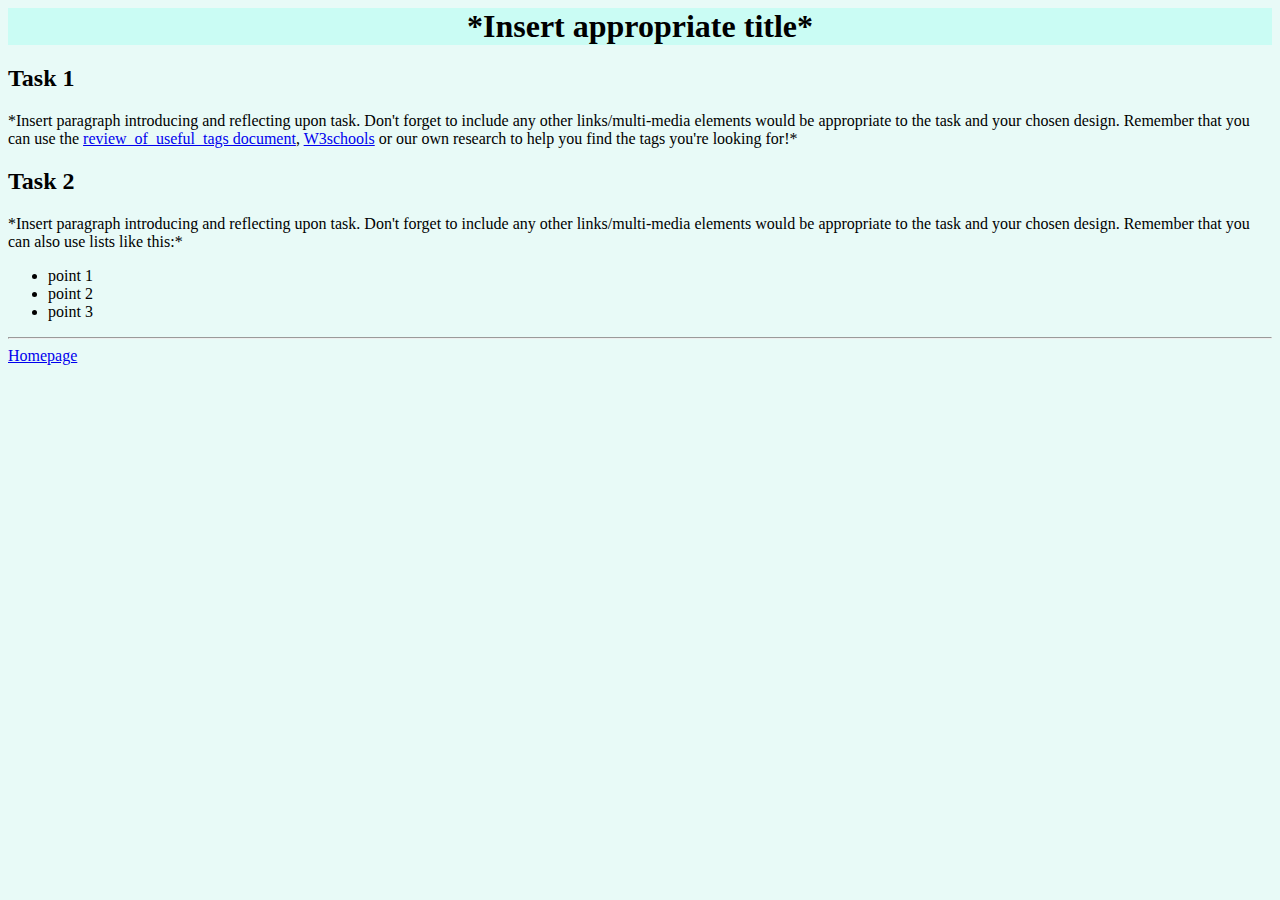
==== content_template.html @ d91cb9b0 "Add files via upload" ====
<!DOCTYPE html>
<html lang="en">
<head>
	<!-- Use this section for your webpage metadata - more detail https://www.w3schools.com/html/html_head.asp -->

	<title>*insert title*</title>
	<meta http-equiv="Content-Type" content="text/html; charset=utf-8"/>
	<link rel="stylesheet" href="stylesheet.css">
</head>

<body>

	<!-- begin the main section of the page-->
	<div id="*Insert appropriate ID - this will not display on your website*">
		<h1>*Insert appropriate title*</h1>
		
		<section id="task1">
		<h2>Task 1</h2>
		<p>*Insert paragraph introducing and reflecting upon task. Don't forget to include any other links/multi-media elements would be appropriate to the task and your chosen design. Remember that you can use the <a href="review_of_useful_tags.html" target="_blank">review_of_useful_tags document</a>, <a href="https://www.w3schools.com/html/default.asp">W3schools</a> or our own research to help you find the tags you're looking for!*</p>
		</section>
		
		<section id="task2">
		<h2>Task 2</h2>
		<p>*Insert paragraph introducing and reflecting upon task. Don't forget to include any other links/multi-media elements would be appropriate to the task and your chosen design. Remember that you can also use lists like this:*</p>
		<ul>
				<li>point 1</li>
				<li>point 2</li>
				<li>point 3</li>
		</ul>
		</section>
		
	</div>
	<!-- end the main section of the homepage -->
	<hr>	
	<!-- begin navigation menu -->
	<footer>
	<div id="menu">
		<a href="index.html">Homepage</a>
	</div>
	</footer>
	<!-- end navigation menu -->

</body>
</html>
---- stylesheet.css ----
body{
	background-color:#e8faf7;
}

h1{
	text-align:center;
	background-color: #cafcf4;
	margin: 0px;
    padding: 0px;
}

.footer {
    position: fixed;
    left: 0;
    bottom: 0;
	padding: 5px;
    width: 100%;
    background-color: #cafcf4;
    color: black;
    text-align: center;
}
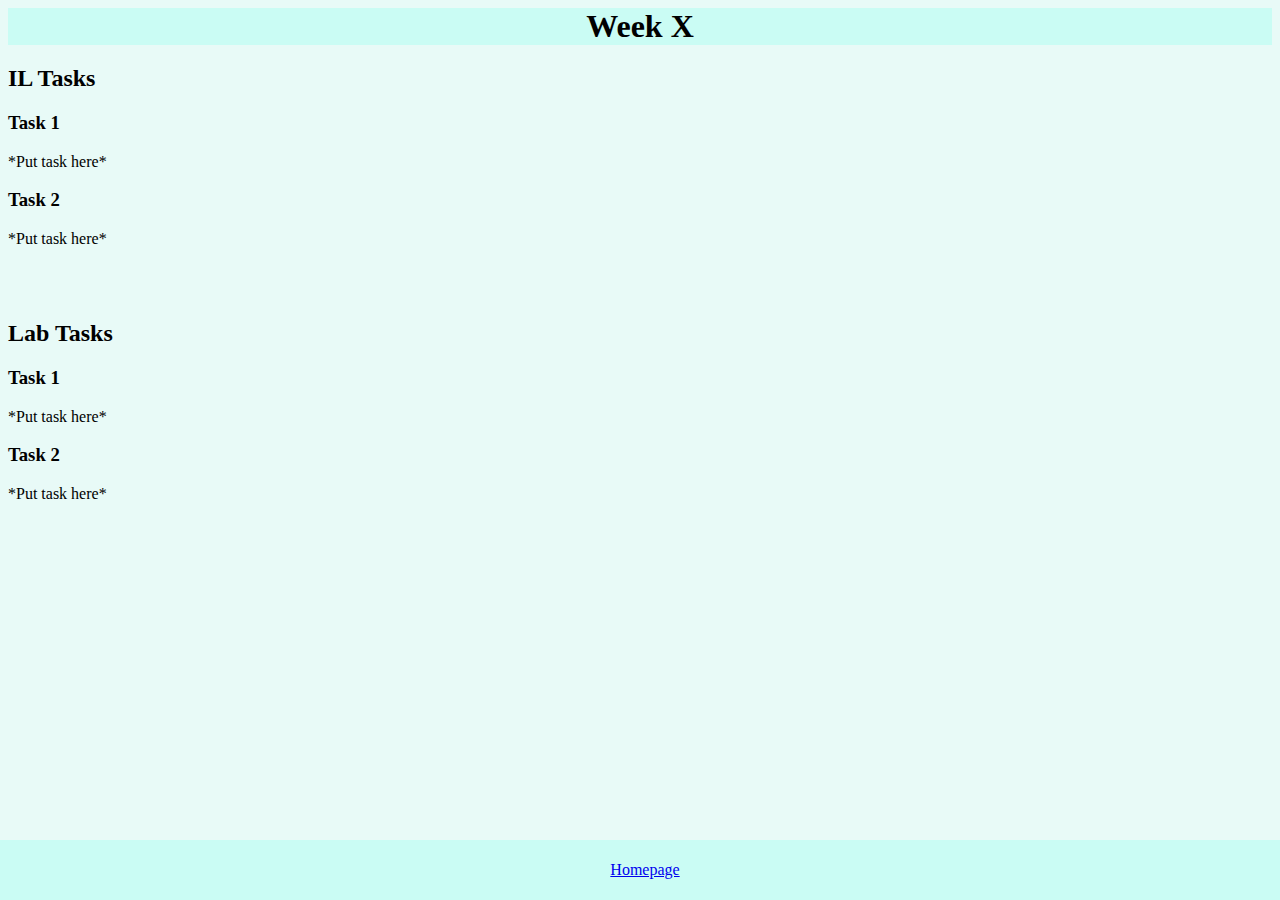
==== commit 73a6a0ee: "Add files via upload" ====
--- a/content_template.html
+++ b/content_template.html
@@ -2,8 +2,6 @@
 <!DOCTYPE html>
 <html lang="en">
 <head>
-	<!-- Use this section for your webpage metadata - more detail https://www.w3schools.com/html/html_head.asp -->
-
 	<title>*insert title*</title>
 	<meta http-equiv="Content-Type" content="text/html; charset=utf-8"/>
 	<link rel="stylesheet" href="stylesheet.css">
@@ -11,35 +9,55 @@
 
 <body>
 
-	<!-- begin the main section of the page-->
-	<div id="*Insert appropriate ID - this will not display on your website*">
-		<h1>*Insert appropriate title*</h1>
+	<h1>Week X</h1>
+
+	<!--Start of IL Tasks-->
+	<div id="weekXil">
 		
-		<section id="task1">
-		<h2>Task 1</h2>
-		<p>*Insert paragraph introducing and reflecting upon task. Don't forget to include any other links/multi-media elements would be appropriate to the task and your chosen design. Remember that you can use the <a href="review_of_useful_tags.html" target="_blank">review_of_useful_tags document</a>, <a href="https://www.w3schools.com/html/default.asp">W3schools</a> or our own research to help you find the tags you're looking for!*</p>
+		<h2>IL Tasks</h2>
+
+		<section id="il1">
+		<h3>Task 1</h3>
+		<p>*Put task here*</p>
 		</section>
 		
-		<section id="task2">
-		<h2>Task 2</h2>
-		<p>*Insert paragraph introducing and reflecting upon task. Don't forget to include any other links/multi-media elements would be appropriate to the task and your chosen design. Remember that you can also use lists like this:*</p>
-		<ul>
-				<li>point 1</li>
-				<li>point 2</li>
-				<li>point 3</li>
-		</ul>
+		<section id="il2">
+		<h3>Task 2</h3>
+		<p>*Put task here*</p>
 		</section>
 		
 	</div>
-	<!-- end the main section of the homepage -->
-	<hr>	
-	<!-- begin navigation menu -->
+	<!--End of IL Tasks-->
+	
+	<br><br>
+
+	<!--Start of Lab Tasks-->
+	<div id="weekXlab">
+
+		<h2>Lab Tasks</h2>
+
+		<section id="lab1">
+		<h3>Task 1</h3>
+		<p>*Put task here*</p>
+		</section>
+			
+		<section id="lab2">
+		<h3>Task 2</h3>
+		<p>*Put task here*</p>
+		</section>
+
+	</div>
+	<!--End of Lab Tasks-->
+
+	<br><br><br><br><br>
+
+	<!--Start of Navigation Menu-->
 	<footer>
-	<div id="menu">
-		<a href="index.html">Homepage</a>
-	</div>
+		<div class="footer">
+			<p><a href="index.html">Homepage</a></p>
+		</div>
 	</footer>
-	<!-- end navigation menu -->
+	<!--End of Navigation Menu-->
 
 </body>
 </html>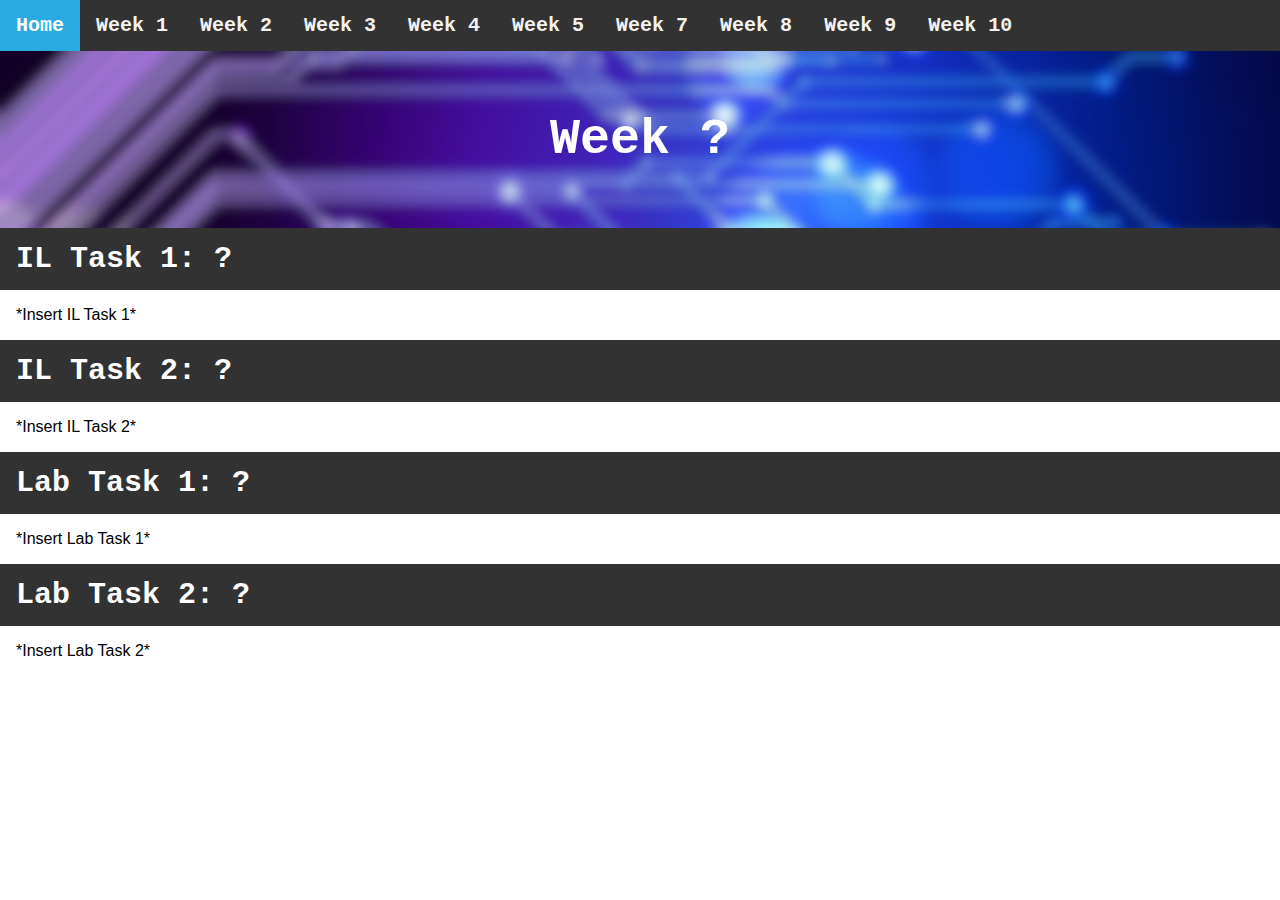
==== commit 3e2e9f22: "Add files via upload" ====
--- a/content_template.html
+++ b/content_template.html
@@ -2,62 +2,57 @@
 <!DOCTYPE html>
 <html lang="en">
 <head>
-	<title>*insert title*</title>
-	<meta http-equiv="Content-Type" content="text/html; charset=utf-8"/>
+	<title>Week ?</title>
+	<meta name="viewport" content="width=device-width, initial-scale=1">
 	<link rel="stylesheet" href="stylesheet.css">
 </head>
 
 <body>
 
-	<h1>Week X</h1>
+	<div class="menu">
+		<!-- REMEMBER TO MOVE ACTIVE -->
+		<a href="index.html" class="active">Home</a>
+		<a href="week_1.html">Week 1</a>
+		<a href="week_2.html">Week 2</a>
+		<a href="week_3.html">Week 3 </a>
+		<a href="week_4.html">Week 4 </a>
+		<a href="week_5.html">Week 5 </a>
+		<a href="week_7.html">Week 7 </a>
+		<a href="week_8.html">Week 8 </a>
+		<a href="week_9.html">Week 9 </a>
+		<a href="week_10.html">Week 10 </a>
+	</div>
 
-	<!--Start of IL Tasks-->
-	<div id="weekXil">
+	<div id="week?header">
+		<h1 class="header">Week ?</h1>
+	</div>
+
+	<div id="week?il">
 		
-		<h2>IL Tasks</h2>
-
-		<section id="il1">
-		<h3>Task 1</h3>
-		<p>*Put task here*</p>
+		<section id="?il1">
+			<h2>IL Task 1: ?</h2>
+			<p>*Insert IL Task 1*</p>
 		</section>
 		
-		<section id="il2">
-		<h3>Task 2</h3>
-		<p>*Put task here*</p>
+		<section id="?il2">
+			<h2>IL Task 2: ?</h2>
+			<p>*Insert IL Task 2*</p>
 		</section>
 		
 	</div>
-	<!--End of IL Tasks-->
-	
-	<br><br>
 
-	<!--Start of Lab Tasks-->
-	<div id="weekXlab">
-
-		<h2>Lab Tasks</h2>
-
-		<section id="lab1">
-		<h3>Task 1</h3>
-		<p>*Put task here*</p>
+	<div id="week?lab">
+		
+		<section id="?lab1">
+			<h2>Lab Task 1: ?</h2>
+			<p>*Insert Lab Task 1*</p>
 		</section>
-			
-		<section id="lab2">
-		<h3>Task 2</h3>
-		<p>*Put task here*</p>
+		
+		<section id="?lab2">
+			<h2>Lab Task 2: ?</h2>
+			<p>*Insert Lab Task 2*</p>
 		</section>
-
+		
 	</div>
-	<!--End of Lab Tasks-->
-
-	<br><br><br><br><br>
-
-	<!--Start of Navigation Menu-->
-	<footer>
-		<div class="footer">
-			<p><a href="index.html">Homepage</a></p>
-		</div>
-	</footer>
-	<!--End of Navigation Menu-->
-
 </body>
 </html>--- a/stylesheet.css
+++ b/stylesheet.css
@@ -1,21 +1,189 @@
-body{
-	background-color:#e8faf7;
+body, html {
+    margin: 0;
+    height:100%;
+    font-family:'Courier New', Courier, monospace;
+  }
+  
+body.homepage {
+  background-image: url("images/background.png");
+  height:100%;
+  background-position: center;
+  background-repeat: no-repeat;
+  background-size: cover;
 }
 
-h1{
-	text-align:center;
-	background-color: #cafcf4;
-	margin: 0px;
-    padding: 0px;
+#description {
+  margin: 0 0 1em 0;
 }
 
-.footer {
-    position: fixed;
-    left: 0;
-    bottom: 0;
-	padding: 5px;
-    width: 100%;
-    background-color: #cafcf4;
-    color: black;
-    text-align: center;
+tei-teiHeader {
+  display: none;
 }
+
+.menu {
+  background-color: rgb(50, 50, 50);
+  overflow: hidden;
+  font-weight:bold;
+}
+
+.menu a {
+  float: left;
+  display: block;
+  color: #f2f2f2;
+  text-align: center;
+  padding: 14px 16px;
+  text-decoration: none;
+  font-size: 20px;
+}
+
+.menu a:hover {
+  background-color: #ddd;
+  color: black;
+}
+
+.menu a.active {
+  background-color: #29abe2;
+  color: #fff;
+}
+
+.menu .icon {
+  display: none;
+}
+
+/*Show Home -> Week 2*/
+@media screen and (max-width: 500px) {
+  .menu a:not(:nth-child(-n + 3)) {display: none;}
+  .menu a.icon {
+    float: right;
+    display: block;
+  }
+}
+
+/*Show Home -> Week 3*/
+@media screen and (max-width: 600px) {
+  .menu a:not(:nth-child(-n + 4)) {display: none;}
+  .menu a.icon {
+    float: right;
+    display: block;
+  }
+}
+
+/*Show Home -> Week 4*/
+@media screen and (max-width: 700px) {
+  .menu a:not(:nth-child(-n + 5)) {display: none;}
+  .menu a.icon {
+    float: right;
+    display: block;
+  }
+}
+
+
+/*Show Home -> Week 5*/
+@media screen and (max-width: 800px) {
+  .menu a:not(:nth-child(-n + 6)) {display: none;}
+  .menu a.icon {
+    float: right;
+    display: block;
+  }
+}
+
+/*Show Home -> Week 7*/
+@media screen and (max-width: 900px) {
+  .menu a:not(:nth-child(-n + 7)) {display: none;}
+  .menu a.icon {
+    float: right;
+    display: block;
+  }
+}
+
+/*Show Home -> Week 8*/
+@media screen and (max-width: 1000px) {
+  .menu a:not(:nth-child(-n + 8)) {display: none;}
+  .menu a.icon {
+    float: right;
+    display: block;
+  }
+}
+
+/*Show Home -> Week 9*/
+@media screen and (max-width: 1100px) {
+  .menu a:not(:nth-child(-n + 9)) {display: none;}
+  .menu a.icon {
+    float: right;
+    display: block;
+  }
+}
+
+@media screen and (max-width: 1100px) {
+  .menu.responsive {position: relative;}
+  .menu.responsive .icon {
+    position: absolute;
+    right: 0;
+    top: 0;
+  }
+  .menu.responsive a {
+    float: none;
+    display: block;
+    text-align: left;
+  }
+}
+
+h1 {
+  text-align: center;
+  color: white;
+  font-size: 50px;
+
+}
+
+h2 {
+  background-color: rgb(50, 50, 50);
+  color: white;
+  font-size: 30px;
+  padding: 14px 16px;
+  margin: 0;
+}
+
+h3 {
+  padding: 0px 16px;
+}
+
+p {
+  padding: 0px 16px;
+  font-family:Arial, Helvetica, sans-serif
+}
+
+.header {
+  background-image: url("images/background.png");
+  background-position: center;
+  background-repeat: no-repeat;
+  background-size: cover;
+  padding: 60px 0 60px 0;
+  margin: 0;
+}
+
+#construction {
+  text-align: center;
+  font-weight: bold;
+  background-color: rgb(50, 50, 50);
+  color: white;
+}
+
+table, th, td {
+  border:1px solid black;
+  border-collapse: collapse;
+  align-content: center;
+  padding: 5px 5px 5px 5px;
+  margin: 16px
+}
+
+th {
+  width:25%;
+}
+
+tr:nth-child(odd) {
+  background-color: #ead6ee;
+}
+
+ol {
+    padding: 0px 53px;
+}